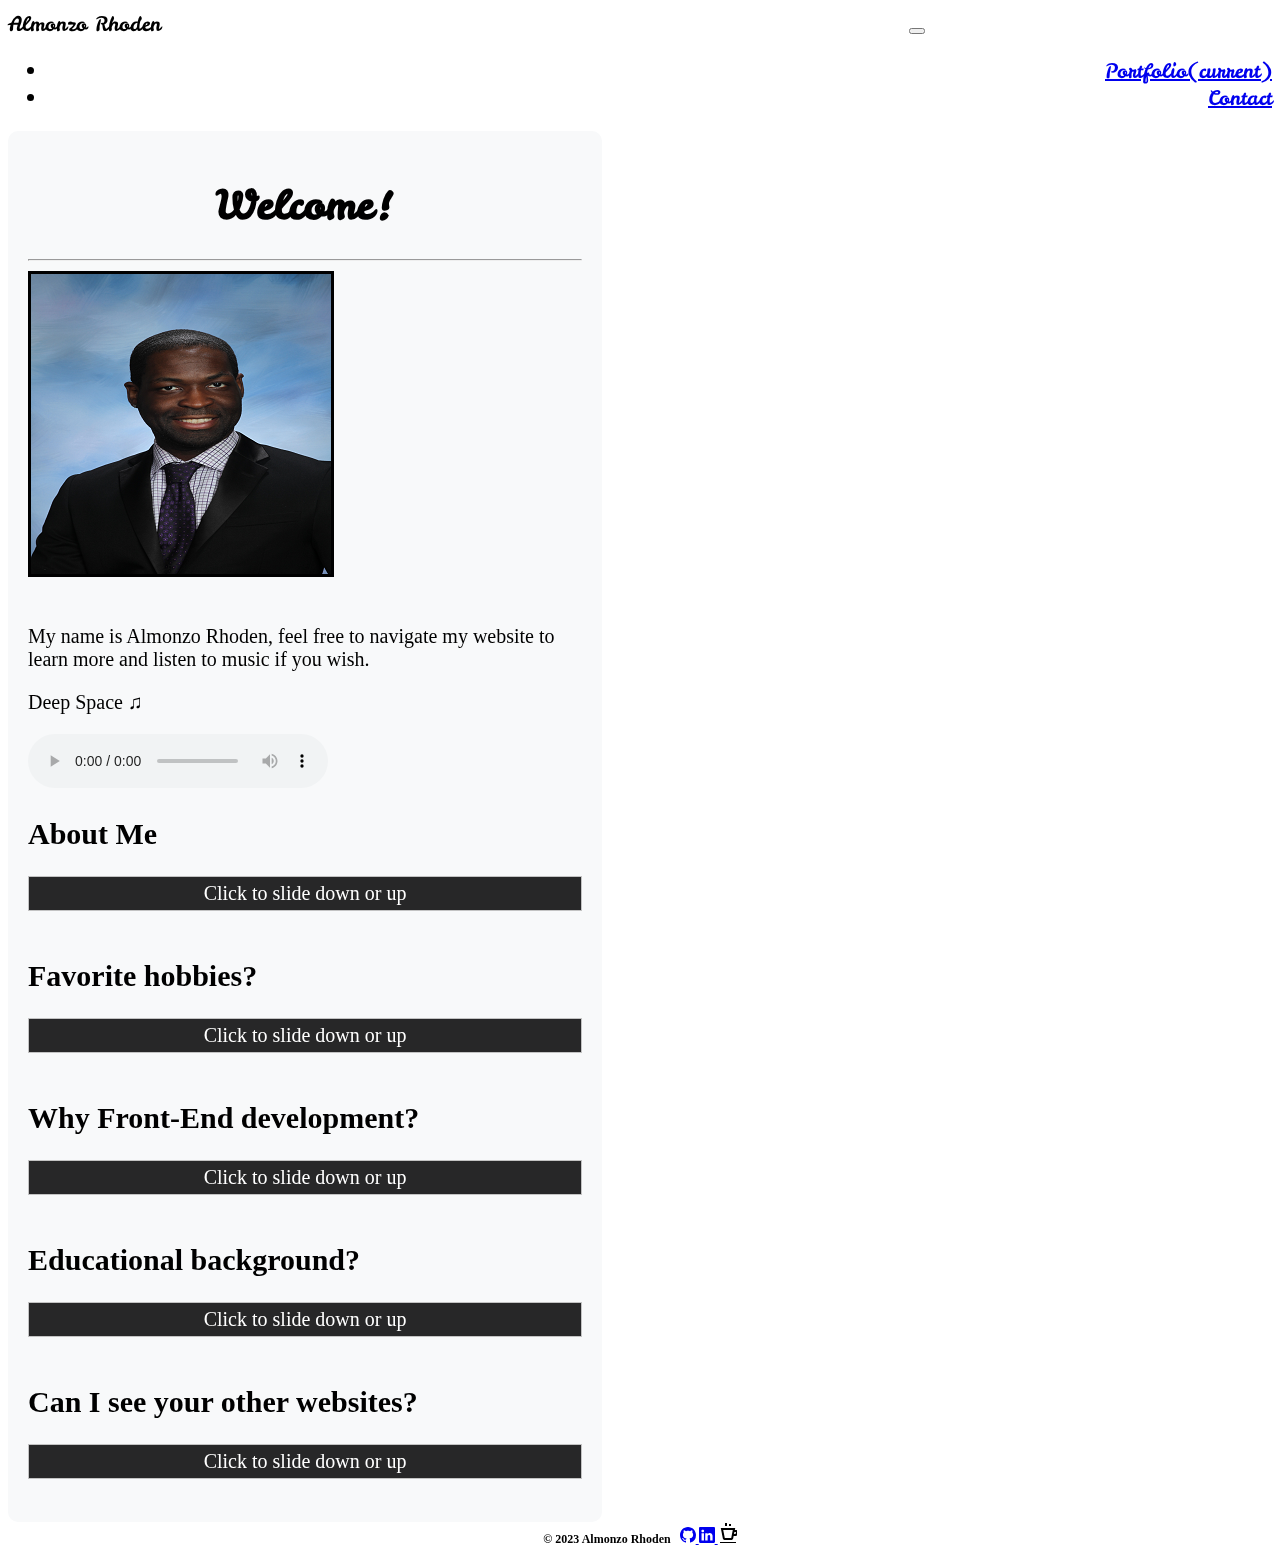
==== index.html @ e38505e0 "Update index.html" ====
<!DOCTYPE html>
<html lang="en">

<head>
  <script async src="https://pagead2.googlesyndication.com/pagead/js/adsbygoogle.js?client=ca-pub-3237146260082549"
     crossorigin="anonymous"></script>
  <!-- Required meta tags -->
  <meta charset="UTF-8">
  <meta name="viewport" content="width=device-width, initial-scale=1.0">
  <!-- Bootstrap CSS -->
  <link rel="stylesheet" href="https://cdn.jsdelivr.net/npm/bootstrap@4.5.3/dist/css/bootstrap.min.css"
    integrity="sha384-TX8t27EcRE3e/ihU7zmQxVncDAy5uIKz4rEkgIXeMed4M0jlfIDPvg6uqKI2xXr2" crossorigin="anonymous">
  <!-- Bootstrap responsive meta tag -->
  <meta name="viewport" content="width=device-width, initial-scale=1, shrink-to-fit=no">
  <!-- Almonzo's stylesheet -->
  <link rel="stylesheet" href="./assets/css/style.css">
  <!-- Almonzo's favicon -->
  <link rel="icon" href="./assets/images/favicon-32x32.png">
  <title>Almonzo's | Responsive Portfolio</title>
</head>

<body>
  <!-- Bootstrap container -->
  <div class="container">

    <!-- Bootstrap Navbar start -->
    <nav class="navbar navbar-expand-lg navbar-light bg-light">
      <a class="navbar-brand justify-content-end">Almonzo Rhoden</a>
      <button class="navbar-toggler justify-content-end" type="button" data-toggle="collapse"
        data-target="#navbarTogglerDemo03" aria-controls="navbarTogglerDemo03" aria-expanded="false"
        aria-label="Toggle navigation">
        <span class="navbar-toggler-icon"></span>
      </button>

      <div class="collapse navbar-collapse" id="navbarTogglerDemo03">
        <ul class="navbar-nav mr-auto mt-2 mt-lg-0">
          <li class="nav-item">
            <a class="nav-link" href="./assets/html/portfolio.html"> Portfolio<span class="sr-only">(current)</span></a>
          </li>
          <li class="nav-item">
            <a class="nav-link" href="./assets/html/contact.html">Contact</a>
          </li>
        </ul>
      </div>
    </nav>
    <!-- Bootstrap navbar end -->


    <div class="jumbotron jumbotron-fluid">
      <div class="container">
        <h1 class="display-5">Welcome!</h1>
        <hr class="my-4">
        <img id="almonzo-img" src="./assets/images/almonzo-img.png" alt="almonzo-image">
        <!-- Spacing -->
        <br> <br>

        <!-- About Me section -->
        <p class="lead">
          My name is Almonzo Rhoden, feel free to navigate my website to learn more and listen to music if you wish.<br>

           <!-- Space bgm -->
        <p>Deep Space ♫</p>
        <audio controls id="myaudio">
          <source src="./assets/background/deep_space.mp3" type="audio/mpeg">
          Your browser does not support the audio element.
        </audio>

        <h2>About Me</h2>

        <!--Jquery hmtl code-->
        <div id="flip">Click to slide down or up</div>
        <div id="panel">
          <p>
            I am reliable, a team-player, and time management oriented individual. <br> <br>

            Currently I work full-time as a Revenue Cycle IT Analyst for St. Jospeh's Hospital, where I do the
            following:

          <ul>
            <li>Build/modify medical CPT/HCPCS codes, medications, and vaccines for doctors/staff in the system, so the
              organization can get maximum revenue for services.</li> <br>

            <li>Determine data requirements to design output format and validate results for reports</li> <br>
            <li>Participate in build, validation and QA testing procedures for implementation of software </li>
          </uL>
          Also, I code and build responsive website
          applications as you can see in my spare time to keep my skills sharp as a Front-End Developer. <br> <br>
          </p>
        </div>

        <br>
        <!--Jquery hmtl code2-->
        <h2>Favorite hobbies?</h2>

        <div id="flip1">Click to slide down or up</div>
        <div id="panel1">

          <p>Coding, playing video games, and working out.</p>

        </div>

        <br>

        <h2>Why Front-End development?</h2>

        <!--Jquery hmtl code5-->
        <div id="flip2">Click to slide down or up</div>
        <div id="panel2">

          <p>I like to build, customize, and make things come to life.
            In which, I believe being a Front-End developer provides me those options.</p>

            Coding Langues: <img src="assets/images/codeLang.png" alt="code languages" id="codeLang">

        </div>
          <br>
        <h2>Educational background?</h2>
        <!--Jquery hmtl code5-->
        <div id="flip3">Click to slide down or up</div>
        <div id="panel3">

          <p>I'm an alumni from Rutgers University with a Bachelor's Degree in Information Systems which I earned in
            May 2018 and hold a certificate from Rutgers Coding Bootcamp which I aquired in March 2021 in Full
            Stack Web Development!</p>

        </div>

        <br>

        <h2>Can I see your other websites?</h2>
        <!--Jquery hmtl code5-->
        <div id="flip4">Click to slide down or up</div>
        <div id="panel4">

          <p>Sure, feel free to check out my <a href="./assets/html/portfolio.html">portfolio</a> or <a
          href="./assets/html/contact.html">contact</a> me for business inquiries.</p>

        </div>
        
        <br>
      
      </div>
    </div>

    <!-- Footer section start -->
    <div class="card">
      <div class="card-header">

        <footer><strong>

            © 2023 Almonzo Rhoden &nbsp;

            <!-- Bootstrap github icon - Linkedin -->
            <a href="https://github.com/AlmonzoRhoden" target="_blank"><svg xmlns="http://www.w3.org/2000/svg"
                width="16" height="16" fill="currentColor" class="bi bi-github" viewBox="0 0 16 16">
                <path
                  d="M8 0C3.58 0 0 3.58 0 8c0 3.54 2.29 6.53 5.47 7.59.4.07.55-.17.55-.38 0-.19-.01-.82-.01-1.49-2.01.37-2.53-.49-2.69-.94-.09-.23-.48-.94-.82-1.13-.28-.15-.68-.52-.01-.53.63-.01 1.08.58 1.23.82.72 1.21 1.87.87 2.33.66.07-.52.28-.87.51-1.07-1.78-.2-3.64-.89-3.64-3.95 0-.87.31-1.59.82-2.15-.08-.2-.36-1.02.08-2.12 0 0 .67-.21 2.2.82.64-.18 1.32-.27 2-.27.68 0 1.36.09 2 .27 1.53-1.04 2.2-.82 2.2-.82.44 1.1.16 1.92.08 2.12.51.56.82 1.27.82 2.15 0 3.07-1.87 3.75-3.65 3.95.29.25.54.73.54 1.48 0 1.07-.01 1.93-.01 2.2 0 .21.15.46.55.38A8.012 8.012 0 0 0 16 8c0-4.42-3.58-8-8-8z" />
              </svg> </a>

            <!-- Bootstrap icon -Linkedin -->
            <a href=" https://www.linkedin.com/in/almonzorhoden/" target="_blank"> <svg
                xmlns="http://www.w3.org/2000/svg" width="16" height="16" fill="currentColor" class="bi bi-linkedin"
                viewBox="0 0 16 16">
                <path
                  d="M0 1.146C0 .513.526 0 1.175 0h13.65C15.474 0 16 .513 16 1.146v13.708c0 .633-.526 1.146-1.175 1.146H1.175C.526 16 0 15.487 0 14.854V1.146zm4.943 12.248V6.169H2.542v7.225h2.401zm-1.2-8.212c.837 0 1.358-.554 1.358-1.248-.015-.709-.52-1.248-1.342-1.248-.822 0-1.359.54-1.359 1.248 0 .694.521 1.248 1.327 1.248h.016zm4.908 8.212V9.359c0-.216.016-.432.08-.586.173-.431.568-.878 1.232-.878.869 0 1.216.662 1.216 1.634v3.865h2.401V9.25c0-2.22-1.184-3.252-2.764-3.252-1.274 0-1.845.7-2.165 1.193v.025h-.016a5.54 5.54 0 0 1 .016-.025V6.169h-2.4c.03.678 0 7.225 0 7.225h2.4z" />
              </svg> </a>

              <!-- Custom icon - BuyMeCoffee -->
            <a href="https://www.buymeacoffee.com/AlmonzoRhoden" target="_blank"> <img src="assets/images/Coffee.png"></a>

          </strong>
        </footer>
      </div>

    </div>
    <!-- Footer section end-->

    <!-- Space background loop -->
    <video autoplay muted loop id="myVideo">
      <source src="./assets/background/Midnight_moon.mp4">
      Your browser does not support HTML5 video.
    </video>

  </div>
  <!-- Bootstrap JavaScript -->
  <script src="https://ajax.googleapis.com/ajax/libs/jquery/3.6.1/jquery.min.js"></script>
  <script src="https://cdn.jsdelivr.net/npm/bootstrap@4.5.3/dist/js/bootstrap.bundle.min.js"
    integrity="sha384-ho+j7jyWK8fNQe+A12Hb8AhRq26LrZ/JpcUGGOn+Y7RsweNrtN/tE3MoK7ZeZDyx"
    crossorigin="anonymous"></script>

  <!-- Almonzo's JavaScript -->
  <script src="./assets/script/main.js"></script>
</body>

</html>
---- assets/css/style.css ----
/* Almonzo's stylesheet */

/* Google font - Leckerli One */
@import url('https://fonts.googleapis.com/css2?family=Leckerli+One&display=swap');

*
{
 box-sizing: border-box;
}

.navbar
{
	margin-top: 10px;
	border-radius: 10px;
	font-family: 'Leckerli One', cursive,'Times New Roman', Times, serif;
}

.nav-link
{
	 float: right; 
}

body
{
	font-size: 20px;
}

.jumbotron
{
	margin-top: 20px;
	justify-content:space-between;
	font-family: 'Times New Roman', Times, serif;
	background-color: #F8F9FA;
	border-radius:10px;
	padding: 20px;
}

h1
{
	text-align: center;
	font-family: 'Leckerli One', cursive,'Times New Roman', Times, serif;
}

h2{
	font-family: 'Times New Roman', Times, serif;
}

#almonzo-img
{
	border: 3px solid black;
}

footer
{
	text-align: center;
	font-size: 12px;
}

.card
{
	width:100%;
	text-align: center;
	margin-bottom:10px;
}

/* Space background loop - do not touch*/
#myVideo 
{
	position: fixed;
	right: 0;
	bottom: 0;
	top: 0;
	min-width: 100%; 
	min-height: 100%;
	z-index: -2;
  }


/* Media Query for phones */
@media only screen and (max-width: 767px) 
{

	#almonzo-img
{
	width:100%;
}

}

/* Media Query for screens larger than 992px */

@media only screen and (min-width: 992px) 
{
	.navbar-brand
	{
	  padding-right: 740px;
	}

	.nav-link
	{
		font-size:20px;
	}

	.jumbotron
	{
		width:47%;
	}

}

/* Jquery CSS code below*/
#panel, #flip {
	padding: 5px;
	background-color: #030303da;
	border: solid 1px #c3c3c3;
	color:white;
  }
  
  #panel {
	padding: 30px;
	display: none;
	border-radius: 10px;
  }
  
  #flip{
	text-align: center;
  }


/* Jquery CSS code2 below*/
#panel1, #flip1{
	padding: 5px;
	background-color: #030303da;
	border: solid 1px #c3c3c3;
	color:white;
  }
  
  #panel1 {
	padding: 30px;
	display: none;
	border-radius: 10px;
  }
  
  #flip1{
	text-align: center;
  }


/* Jquery CSS code2 below*/
#panel2, #flip2{
	padding: 5px;
	background-color: #030303da;
	border: solid 1px #c3c3c3;
	color:white;
  }
  
  #panel2 {
	padding: 30px;
	display: none;
	border-radius: 10px;
  }
  
  #flip2{
	text-align: center;
  }

  /* Jquery CSS code2 below*/
#panel3, #flip3{
	padding: 5px;
	background-color: #030303da;
	border: solid 1px #c3c3c3;
	color:white;
  }
  
  #panel3 {
	padding: 30px;
	display: none;
	border-radius: 10px;
  }
  
  #flip3{
	text-align: center;
  }

 /* Jquery CSS code2 below*/
 #panel4, #flip4{
	padding: 5px;
	background-color: #030303da;
	border: solid 1px #c3c3c3;
	color:white;
  }
  
  #panel4 {
	padding: 30px;
	display: none;
	border-radius: 10px;
  }
  
  #flip4{
	text-align: center;
  }

#centerGif{
	text-align: center;
	border: 3px solid green;
}

#codeLang{
	width: 200px;
	height: 150px;
}
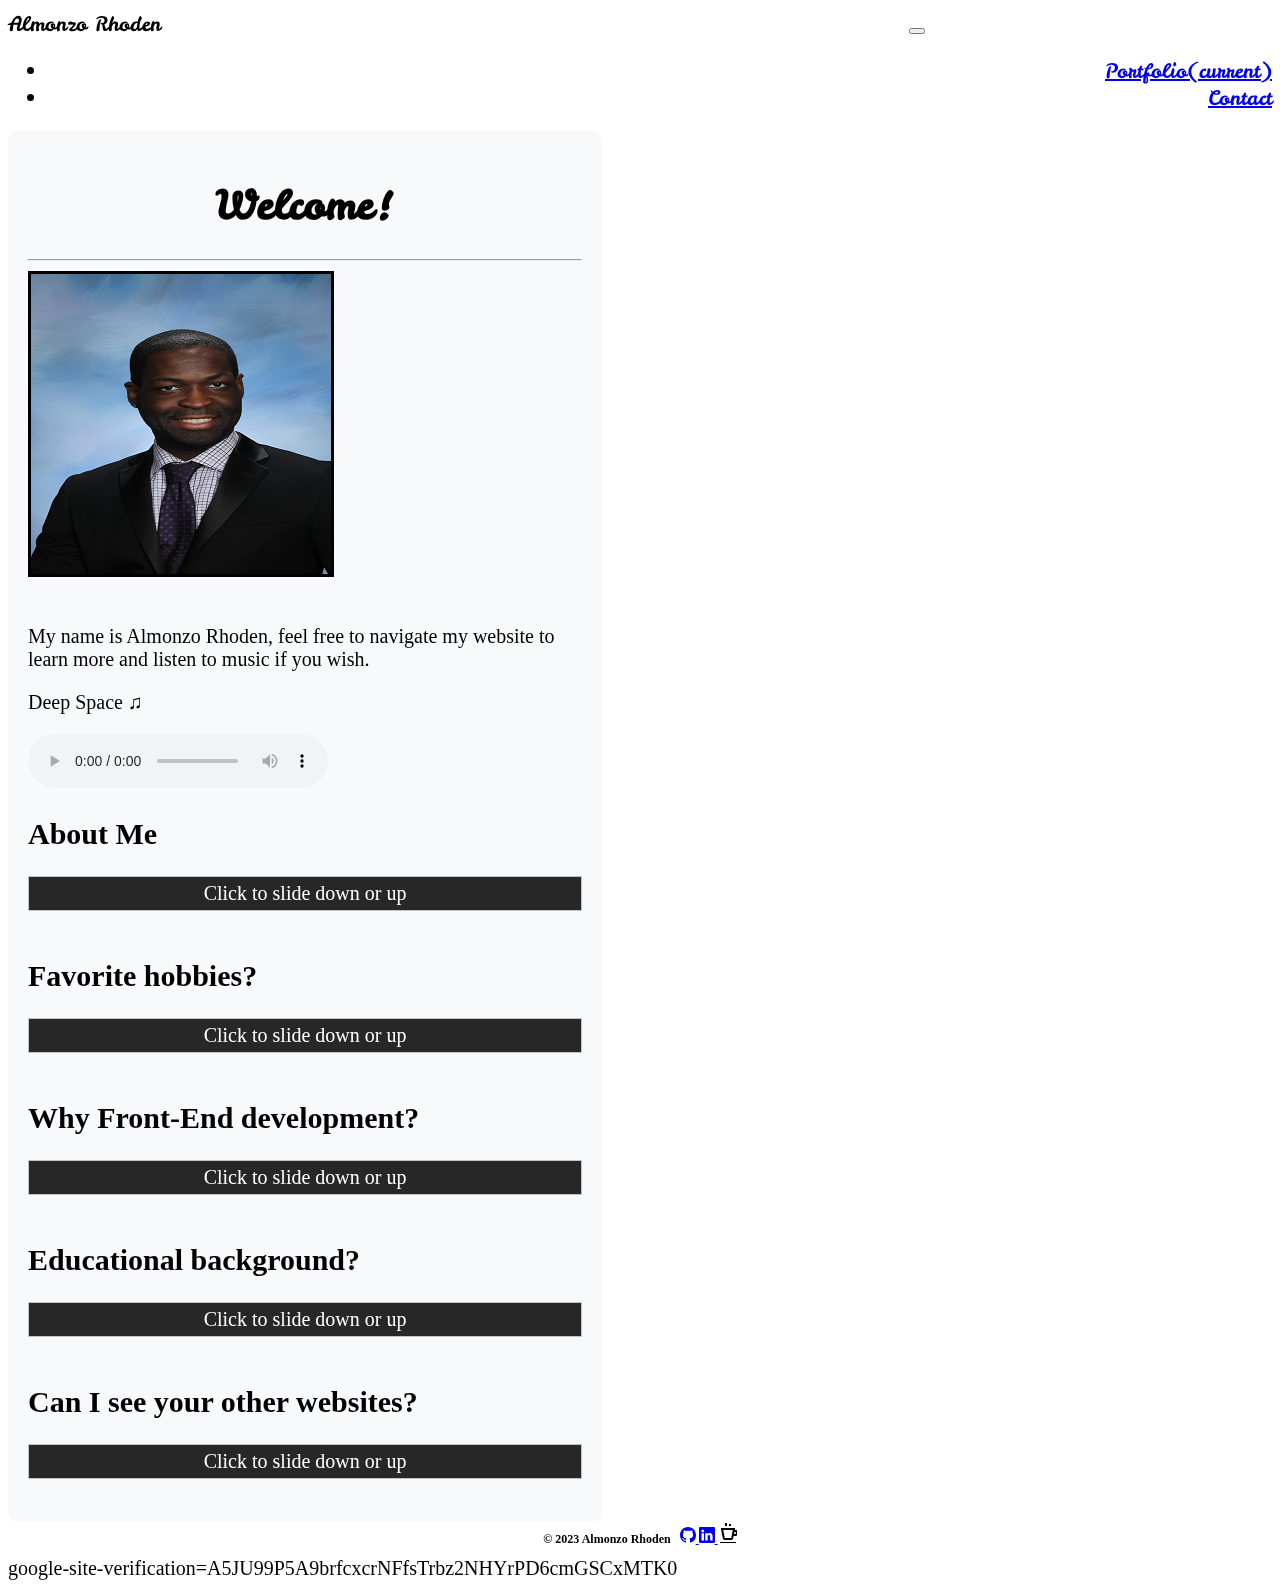
==== commit 74fa6b15: "Update index.html" ====
--- a/index.html
+++ b/index.html
@@ -187,7 +187,8 @@
   <script src="https://cdn.jsdelivr.net/npm/bootstrap@4.5.3/dist/js/bootstrap.bundle.min.js"
     integrity="sha384-ho+j7jyWK8fNQe+A12Hb8AhRq26LrZ/JpcUGGOn+Y7RsweNrtN/tE3MoK7ZeZDyx"
     crossorigin="anonymous"></script>
-
+  
+  google-site-verification=A5JU99P5A9brfcxcrNFfsTrbz2NHYrPD6cmGSCxMTK0
   <!-- Almonzo's JavaScript -->
   <script src="./assets/script/main.js"></script>
 </body>
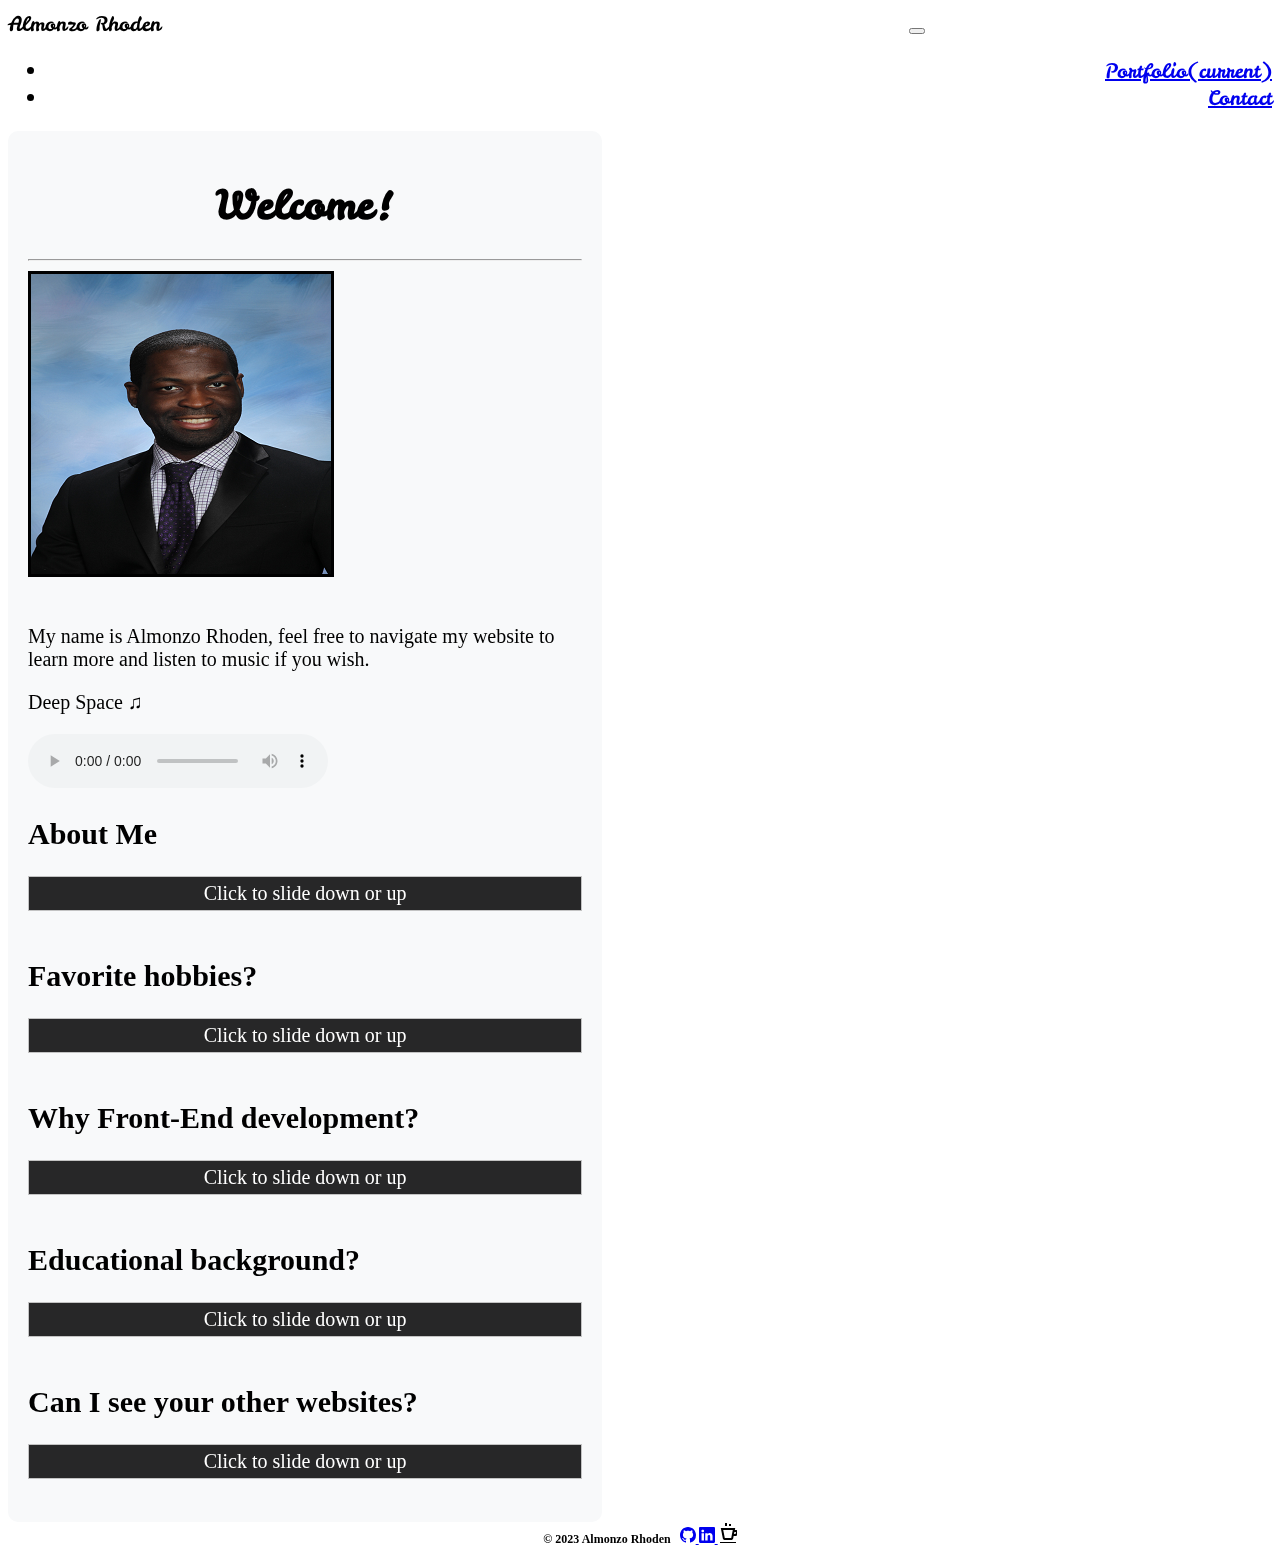
==== commit 68737fd8: "Update index.html" ====
--- a/index.html
+++ b/index.html
@@ -188,7 +188,7 @@
     integrity="sha384-ho+j7jyWK8fNQe+A12Hb8AhRq26LrZ/JpcUGGOn+Y7RsweNrtN/tE3MoK7ZeZDyx"
     crossorigin="anonymous"></script>
   
-  google-site-verification=A5JU99P5A9brfcxcrNFfsTrbz2NHYrPD6cmGSCxMTK0
+
   <!-- Almonzo's JavaScript -->
   <script src="./assets/script/main.js"></script>
 </body>
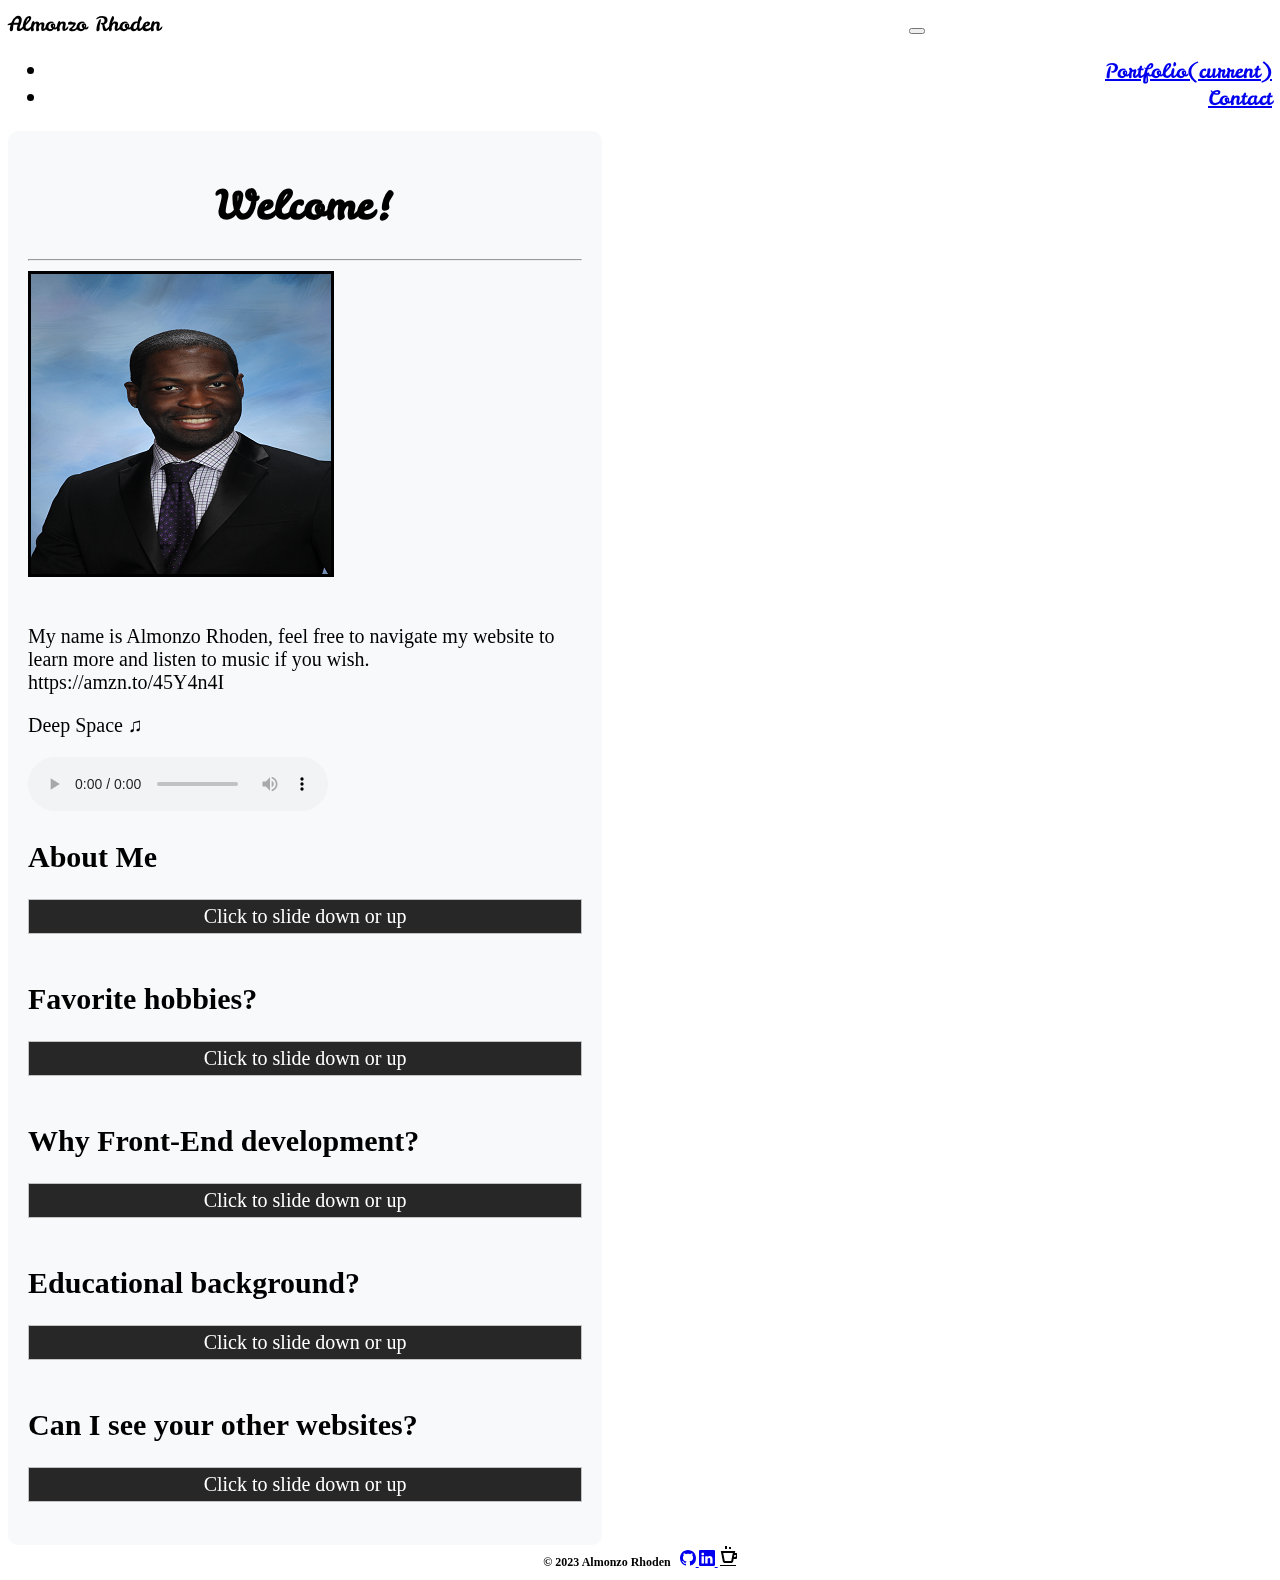
==== commit bbcc5e2b: "Update index.html" ====
--- a/index.html
+++ b/index.html
@@ -57,8 +57,8 @@
         <!-- About Me section -->
         <p class="lead">
           My name is Almonzo Rhoden, feel free to navigate my website to learn more and listen to music if you wish.<br>
-
-           <!-- Space bgm -->
+          https://amzn.to/45Y4n4I
+          <!-- Space bgm -->
         <p>Deep Space ♫</p>
         <audio controls id="myaudio">
           <source src="./assets/background/deep_space.mp3" type="audio/mpeg">
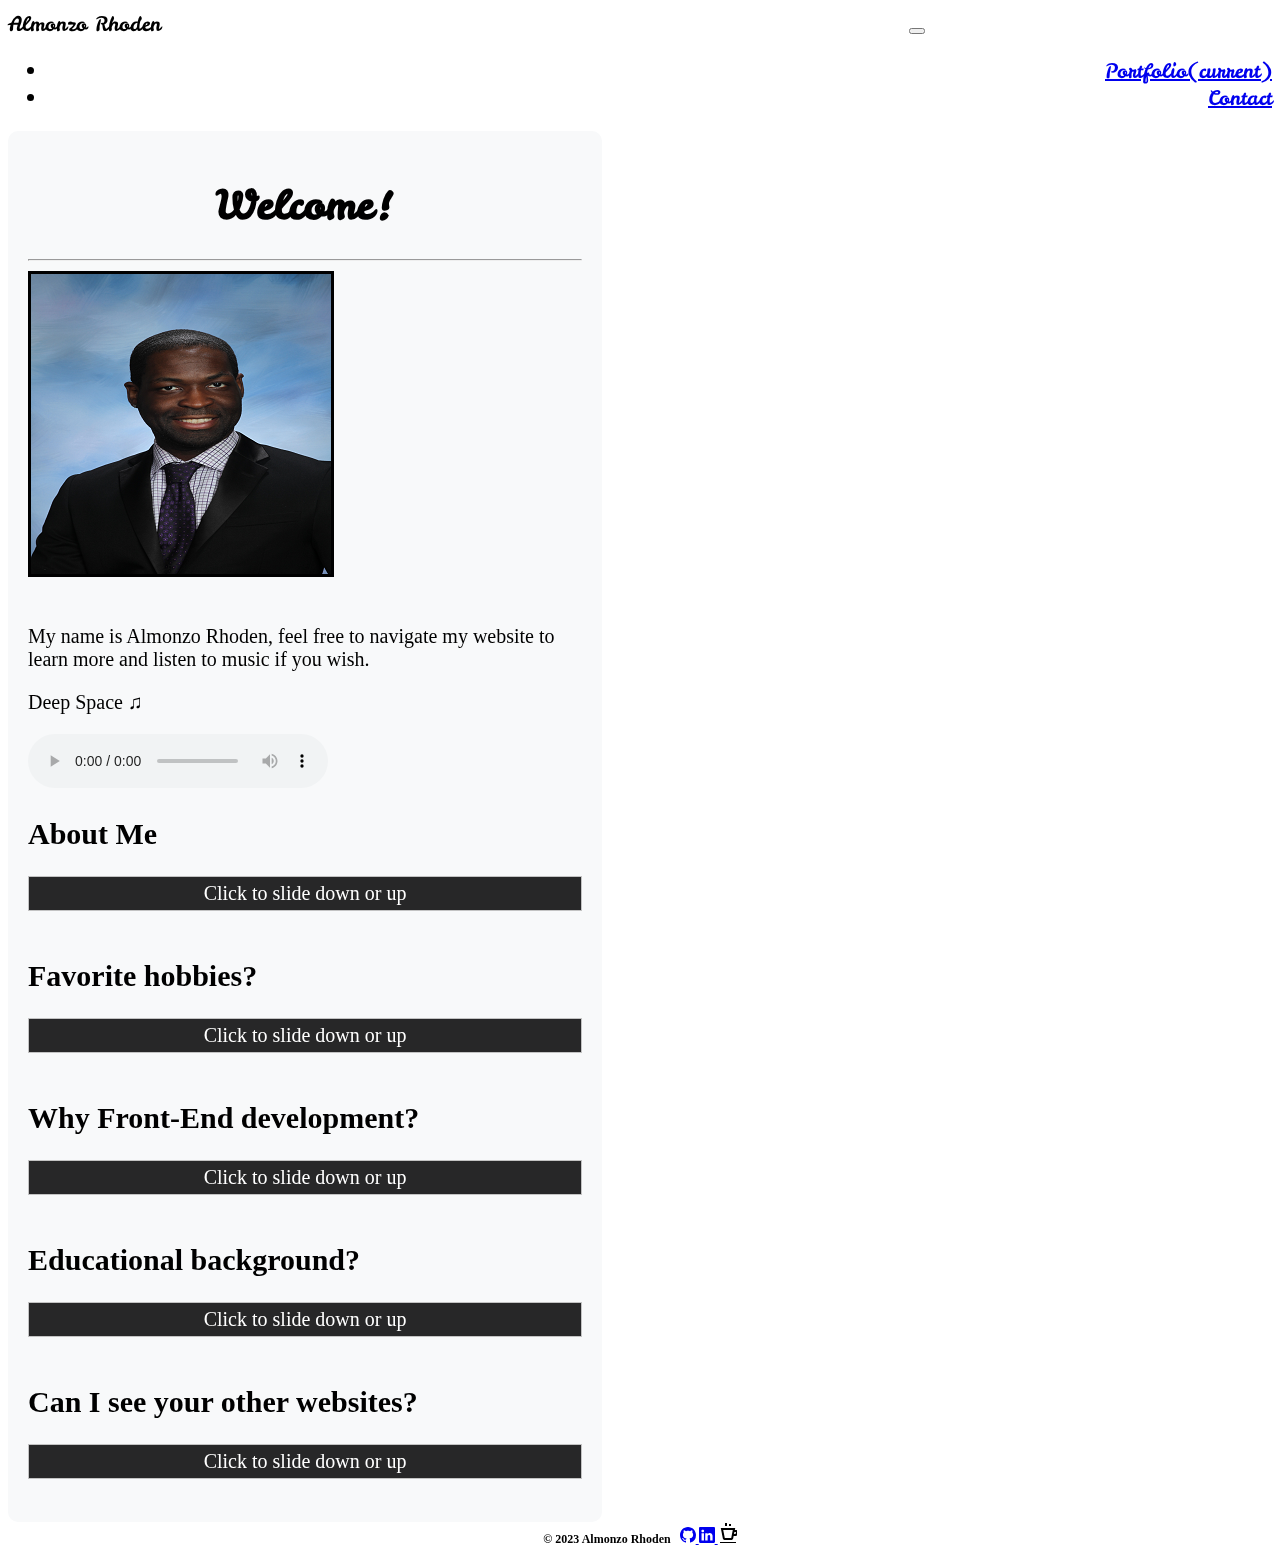
==== commit 14fc3b75: "Update index.html" ====
--- a/index.html
+++ b/index.html
@@ -57,7 +57,6 @@
         <!-- About Me section -->
         <p class="lead">
           My name is Almonzo Rhoden, feel free to navigate my website to learn more and listen to music if you wish.<br>
-          https://amzn.to/45Y4n4I
           <!-- Space bgm -->
         <p>Deep Space ♫</p>
         <audio controls id="myaudio">
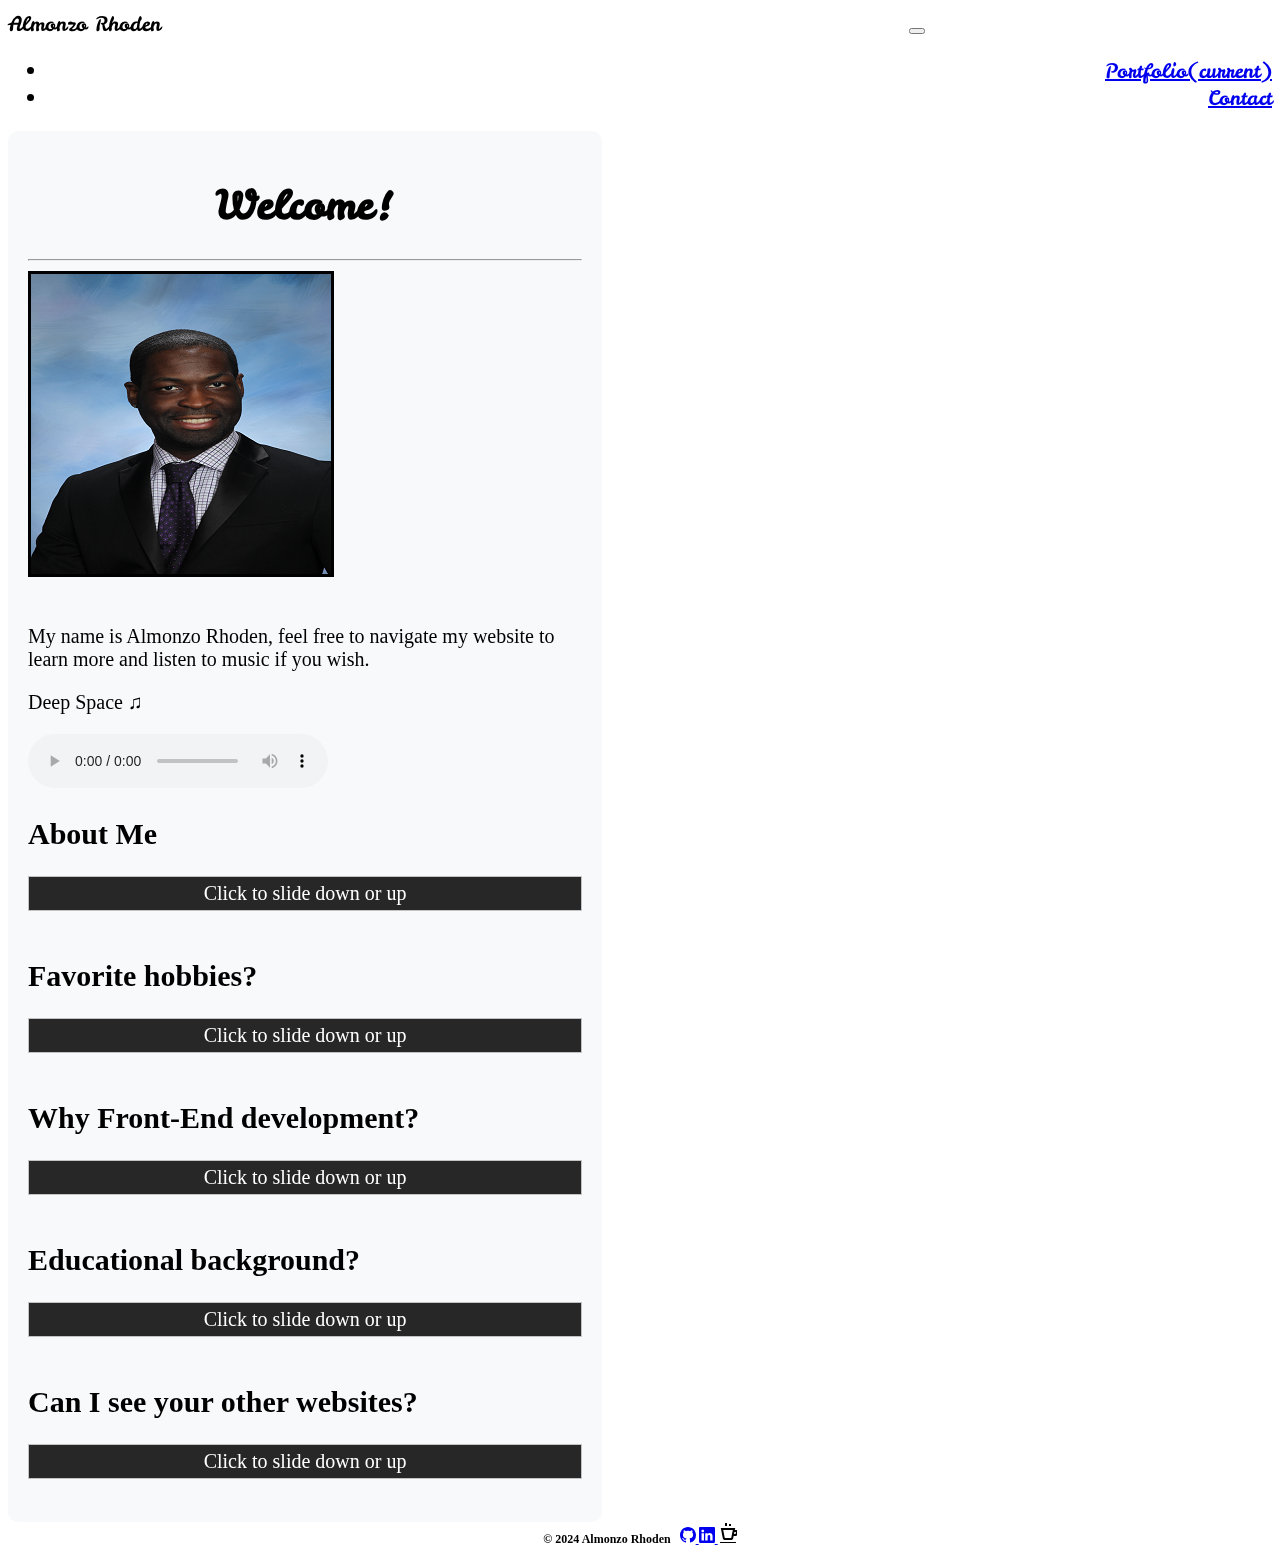
==== commit ff2cde5d: "Update index.html" ====
--- a/index.html
+++ b/index.html
@@ -147,7 +147,7 @@
 
         <footer><strong>
 
-            © 2023 Almonzo Rhoden &nbsp;
+            © 2024 Almonzo Rhoden &nbsp;
 
             <!-- Bootstrap github icon - Linkedin -->
             <a href="https://github.com/AlmonzoRhoden" target="_blank"><svg xmlns="http://www.w3.org/2000/svg"
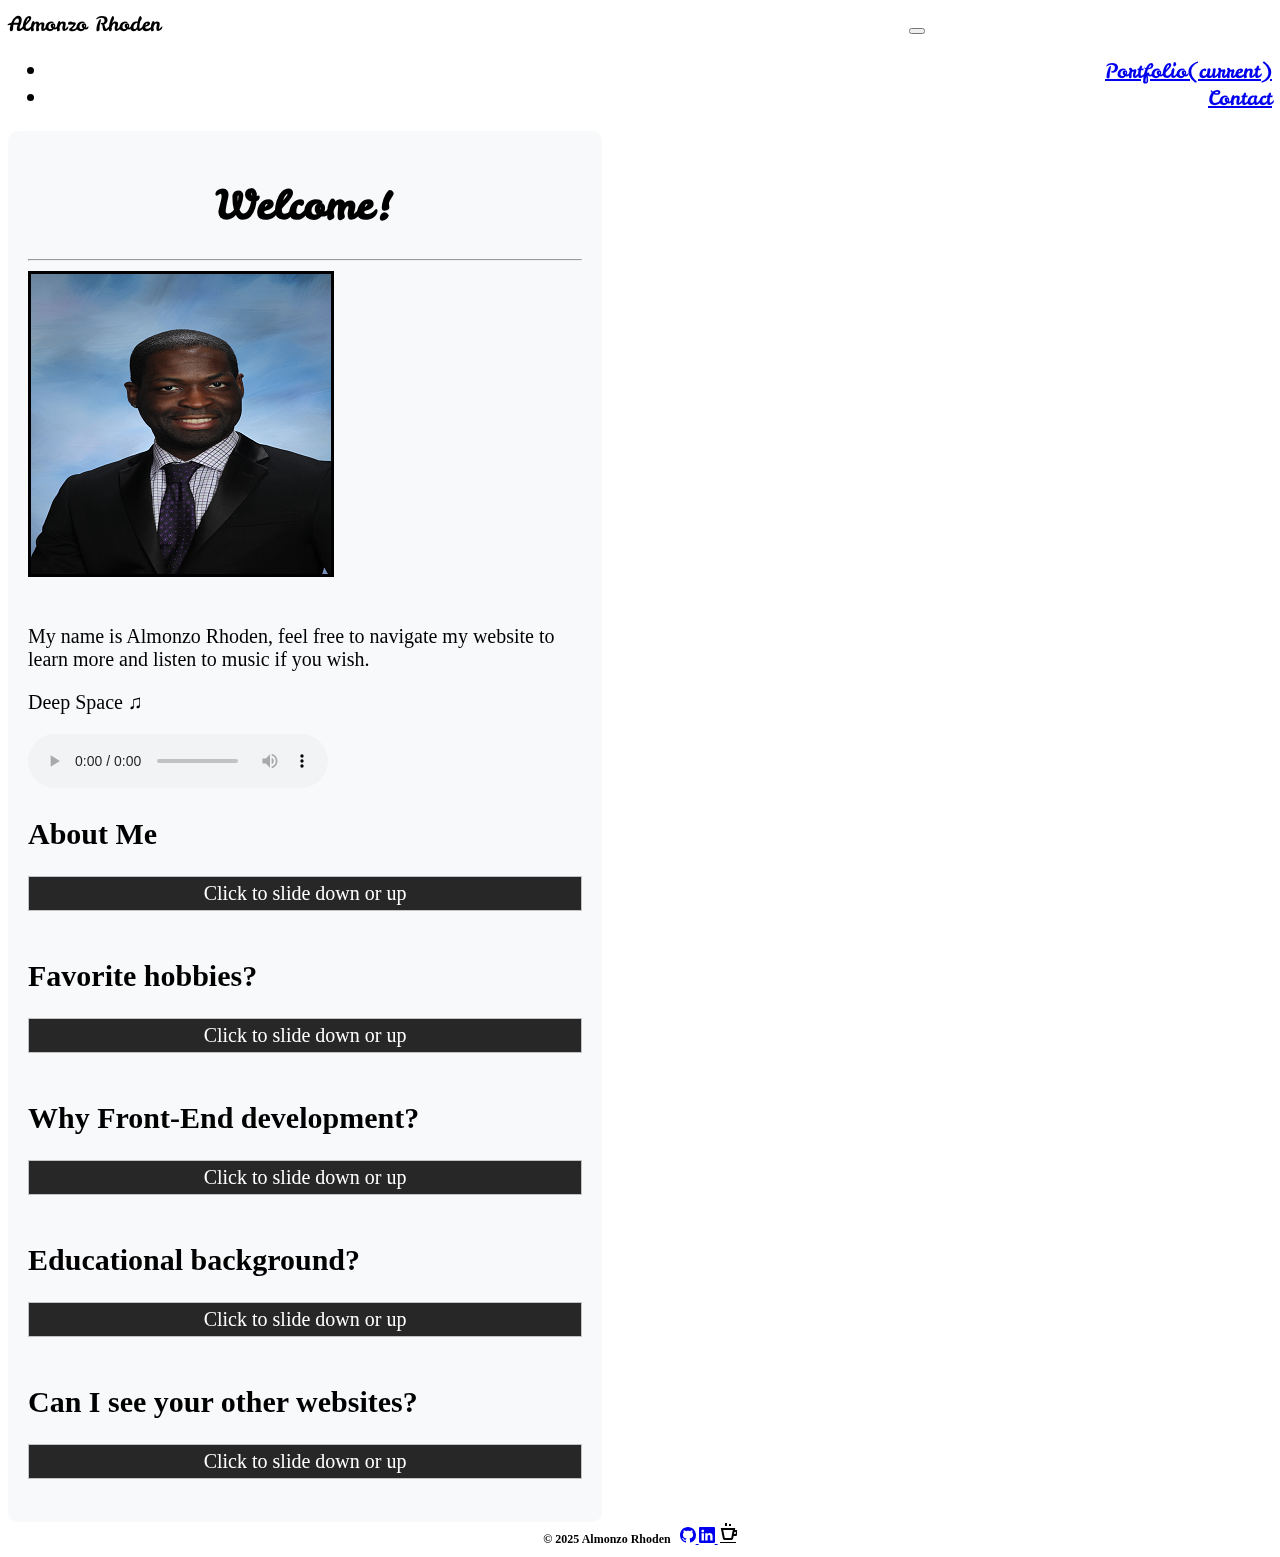
==== commit cd65b7b3: "Update index.html" ====
--- a/index.html
+++ b/index.html
@@ -147,7 +147,7 @@
 
         <footer><strong>
 
-            © 2024 Almonzo Rhoden &nbsp;
+            © 2025 Almonzo Rhoden &nbsp;
 
             <!-- Bootstrap github icon - Linkedin -->
             <a href="https://github.com/AlmonzoRhoden" target="_blank"><svg xmlns="http://www.w3.org/2000/svg"
